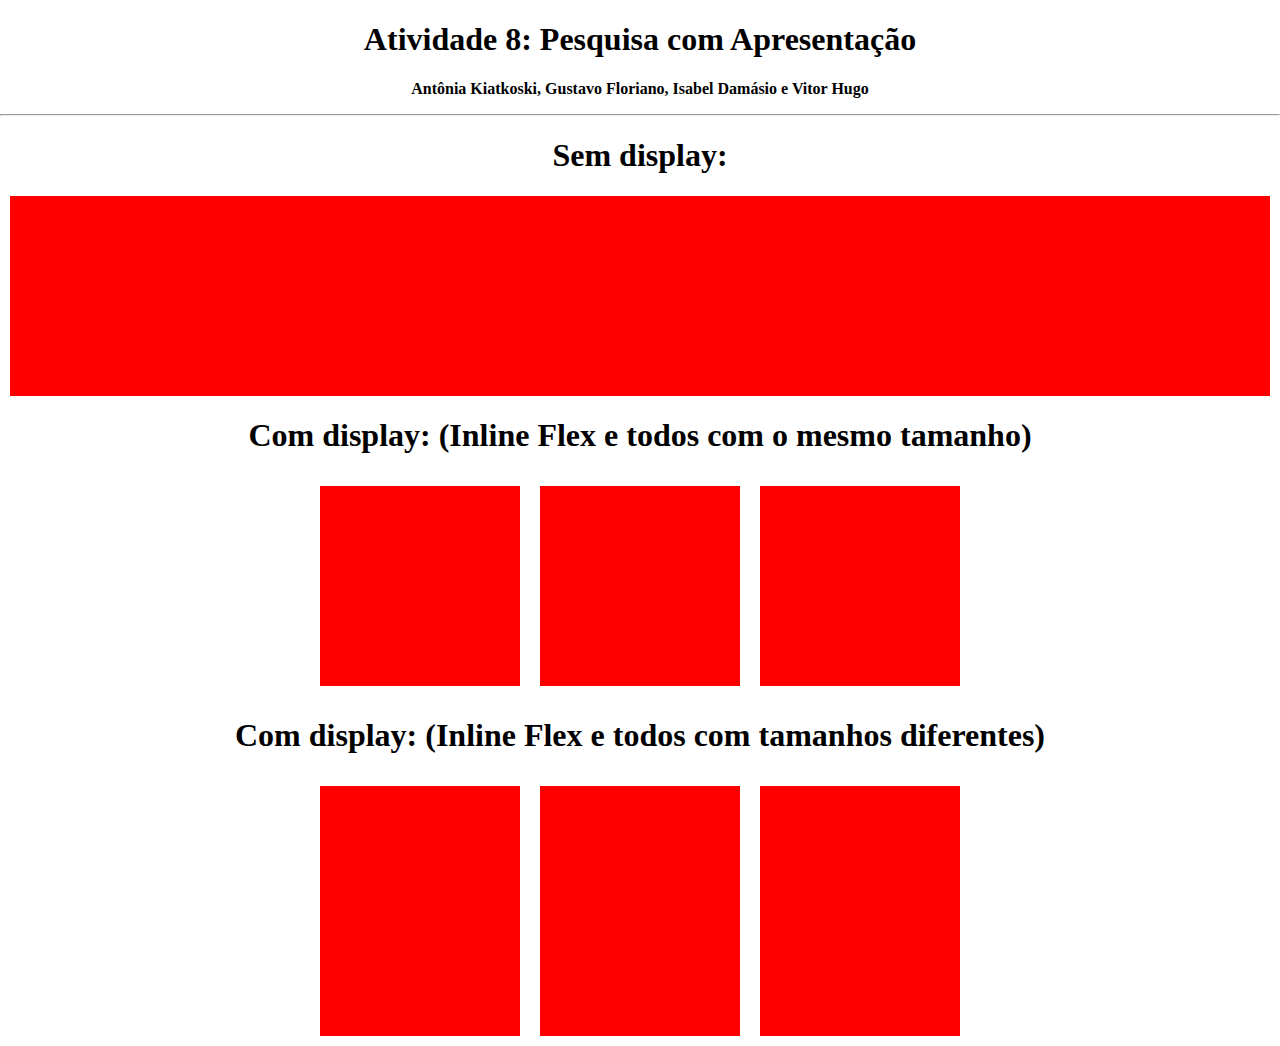
==== Atividade 8/index.html @ 081c8f36 "Arquivo Inline-Flex" ====
<!DOCTYPE html>
<html lang="en">
<head>
    <meta charset="UTF-8">
    <meta name="viewport" content="width=device-width, initial-scale=1.0">
    <link rel="stylesheet" href="style.css">
    <title> Display: Inline-Flex </title>
</head>
<body>
    <header>
        <h1> Atividade 8: Pesquisa com Apresentação </h1>
        <p><strong>Antônia Kiatkoski, Gustavo Floriano, Isabel Damásio e Vitor Hugo</strong></p>
    </header>
    <hr>
    <div>
        <h1> Sem display:</h1>
        <div class="red"></div>
    </div>
    <div>
        <h1> Com display: (Inline Flex e todos com o mesmo tamanho)</h1>
    </div>
    <div class="div">
        <div class="red"></div>
        <div class="red"></div>
        <div class="red"></div>
    </div>
    <div>
        <h1> Com display: (Inline Flex e todos com tamanhos diferentes)</h1>
    </div>
    <div class="div">
        <div class="red"></div>
        <div class="red2"></div>
        <div class="red"></div>
    </div>
</body>
</html>
---- Atividade 8/style.css ----
body {

    margin: 0;
    text-align: center;

}

.div {

    display: inline-flex;

}

.red {

    padding: 100px;
    margin: 10px;
    background-color: red;

}

.red2 {

    padding: 100px;
    padding-bottom: 150px;
    margin: 10px;
    background-color: red;

}
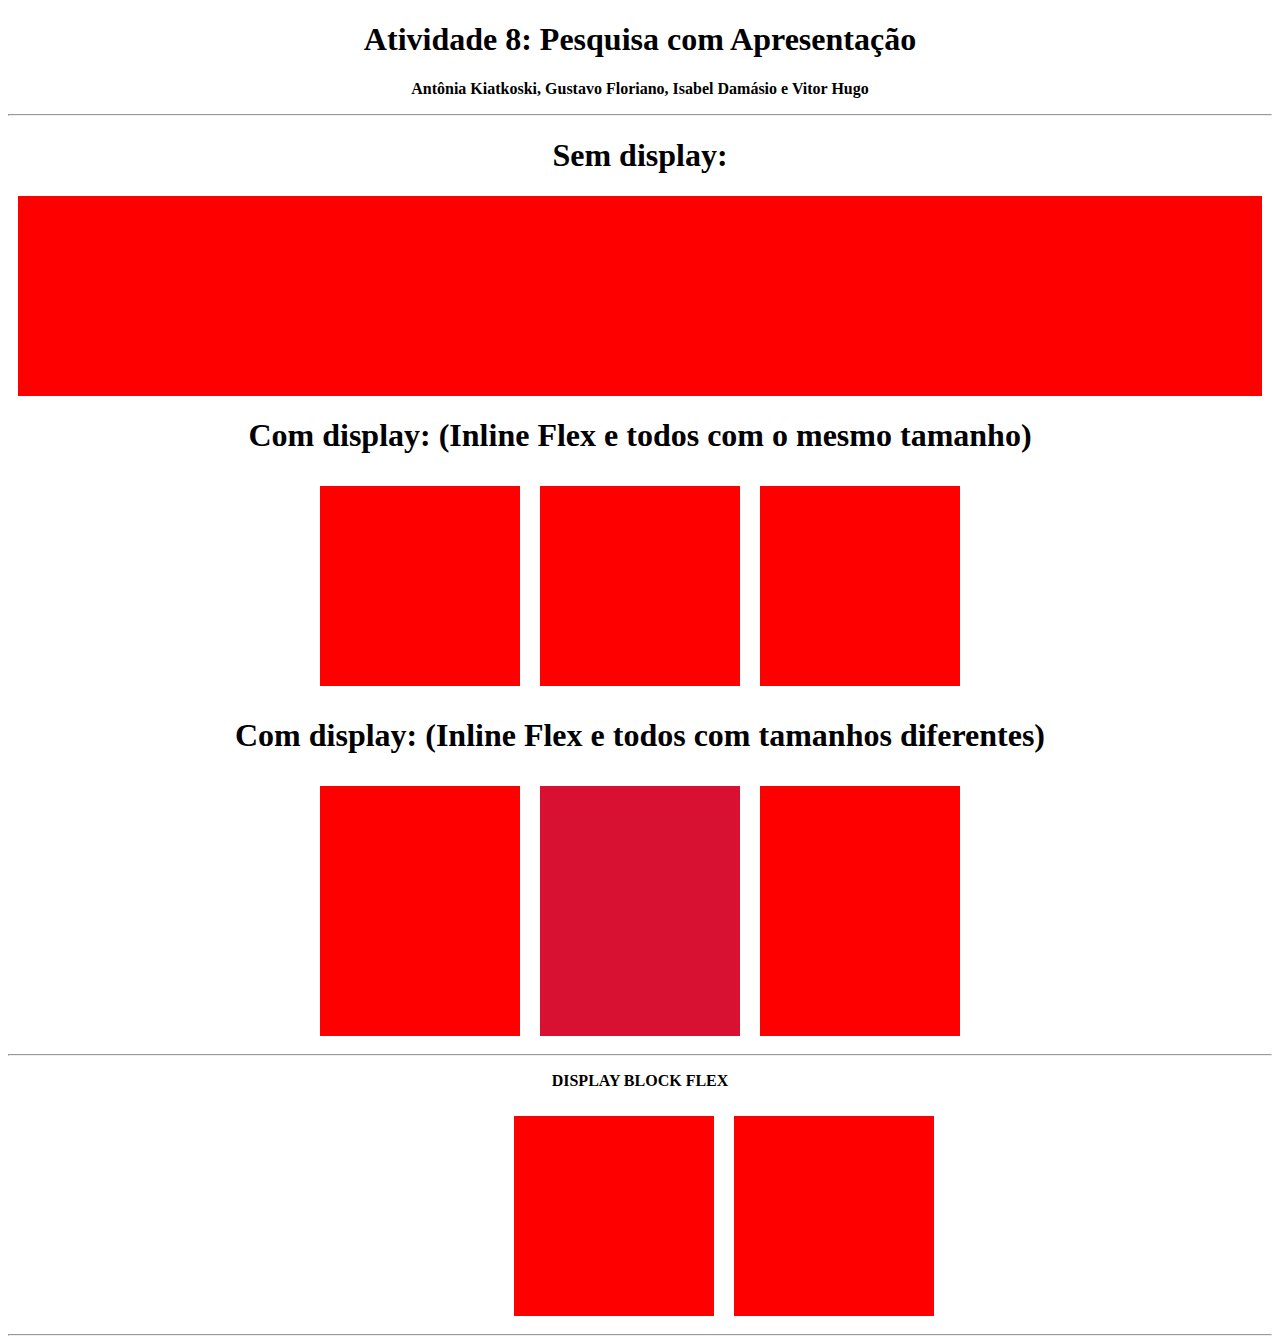
==== commit 1a0a0bf0: "Add files via upload" ====
--- a/Atividade 8/index.html
+++ b/Atividade 8/index.html
@@ -7,30 +7,41 @@
     <title> Display: Inline-Flex </title>
 </head>
 <body>
-    <header>
+    <header class="alinhade">
         <h1> Atividade 8: Pesquisa com Apresentação </h1>
         <p><strong>Antônia Kiatkoski, Gustavo Floriano, Isabel Damásio e Vitor Hugo</strong></p>
     </header>
     <hr>
-    <div>
-        <h1> Sem display:</h1>
-        <div class="red"></div>
-    </div>
-    <div>
-        <h1> Com display: (Inline Flex e todos com o mesmo tamanho)</h1>
-    </div>
-    <div class="div">
-        <div class="red"></div>
-        <div class="red"></div>
-        <div class="red"></div>
-    </div>
-    <div>
-        <h1> Com display: (Inline Flex e todos com tamanhos diferentes)</h1>
-    </div>
-    <div class="div">
-        <div class="red"></div>
-        <div class="red2"></div>
-        <div class="red"></div>
-    </div>
+    <section class="alinhade">
+        <div>
+            <h1> Sem display:</h1>
+            <div class="red"></div>
+        </div>
+        <div>
+            <h1> Com display: (Inline Flex e todos com o mesmo tamanho)</h1>
+        </div>
+        <div class="div">
+            <div class="red"></div>
+            <div class="red"></div>
+            <div class="red"></div>
+        </div>
+        <div>
+            <h1> Com display: (Inline Flex e todos com tamanhos diferentes)</h1>
+        </div>
+        <div class="div">
+            <div class="red"></div>
+            <div class="red2"></div>
+            <div class="red"></div>
+        </div>
+        <hr>
+        <div>
+            <p><strong> DISPLAY BLOCK FLEX</strong></p>
+        </div>
+        <div class="teste">
+            <div id="redinho"></div>
+            <div class="red"></div>
+        </div>
+        <hr>
+    </section>
 </body>
 </html>--- a/Atividade 8/style.css
+++ b/Atividade 8/style.css
@@ -1,4 +1,4 @@
-body {
+.alinhade {
 
     margin: 0;
     text-align: center;
@@ -24,6 +24,18 @@
     padding: 100px;
     padding-bottom: 150px;
     margin: 10px;
+    background-color: rgb(216, 17, 50);
+
+}
+
+.teste{
+    display: block flex;
+}
+
+#redinho{
+    padding: 100px;
+    margin:10px;
+    margin-left:40%;
     background-color: red;
+}
 
-}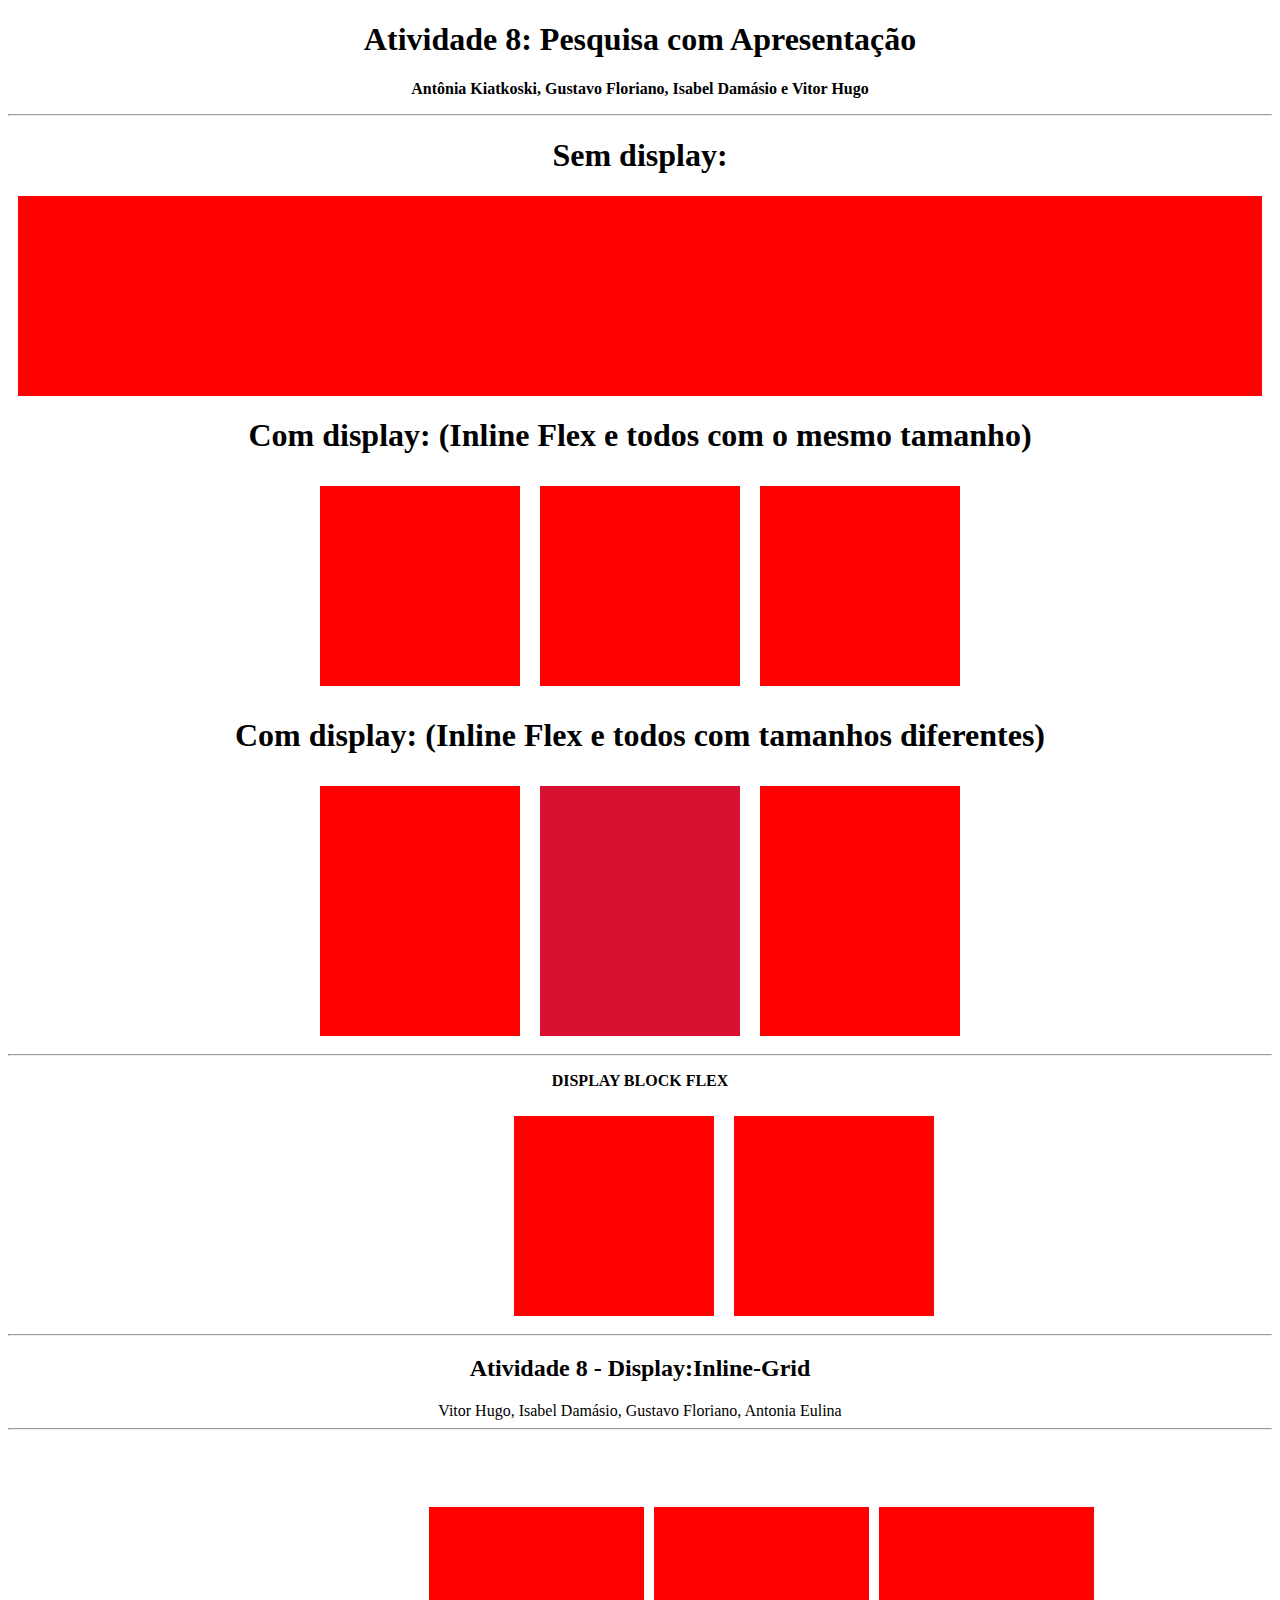
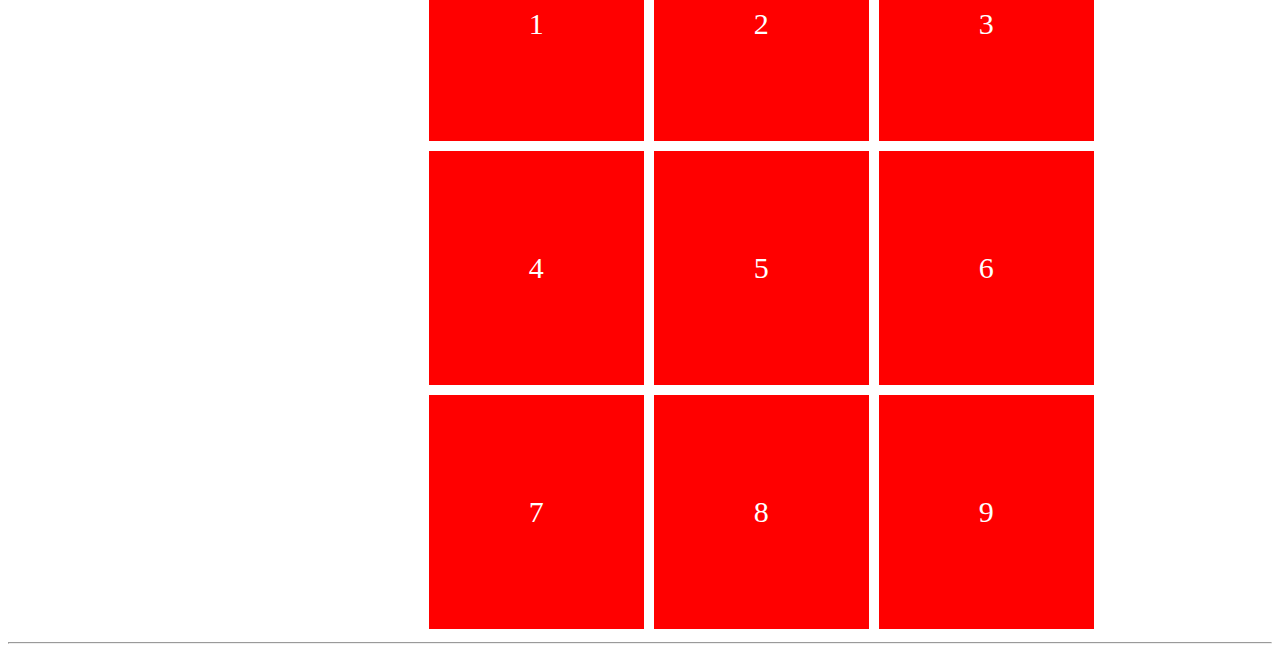
==== commit d124fcc3: "Add files via upload" ====
--- a/Atividade 8/index.html
+++ b/Atividade 8/index.html
@@ -43,5 +43,22 @@
         </div>
         <hr>
     </section>
+    <section id="Cabeçalho">
+        <h2>Atividade 8 - Display:Inline-Grid</h2>
+        <a>Vitor Hugo, Isabel Damásio, Gustavo Floriano, Antonia Eulina</a>
+    <hr>
+    </section>
+    <div class="Grid">
+        <div class="Inline">1</div>
+        <div class="Inline">2</div>
+        <div class="Inline">3</div>
+        <div class="Inline">4</div>
+        <div class="Inline">5</div>
+        <div class="Inline">6</div>
+        <div class="Inline">7</div>
+        <div class="Inline">8</div>
+        <div class="Inline">9</div>
+    </div>
+    <hr>
 </body>
 </html>--- a/Atividade 8/style.css
+++ b/Atividade 8/style.css
@@ -39,3 +39,22 @@
     background-color: red;
 }
 
+.Inline{
+    background-color: red;
+    margin: 5px;
+    padding: 100px;
+    text-align: center;
+    font-size: 30px;
+    color: white;
+}
+
+.Grid{
+    display: inline-grid;
+    grid-template-columns: auto auto auto;
+    margin-left: 32.9%;
+    margin-top: 5%;
+}
+
+#Cabeçalho{
+    text-align: center;
+}